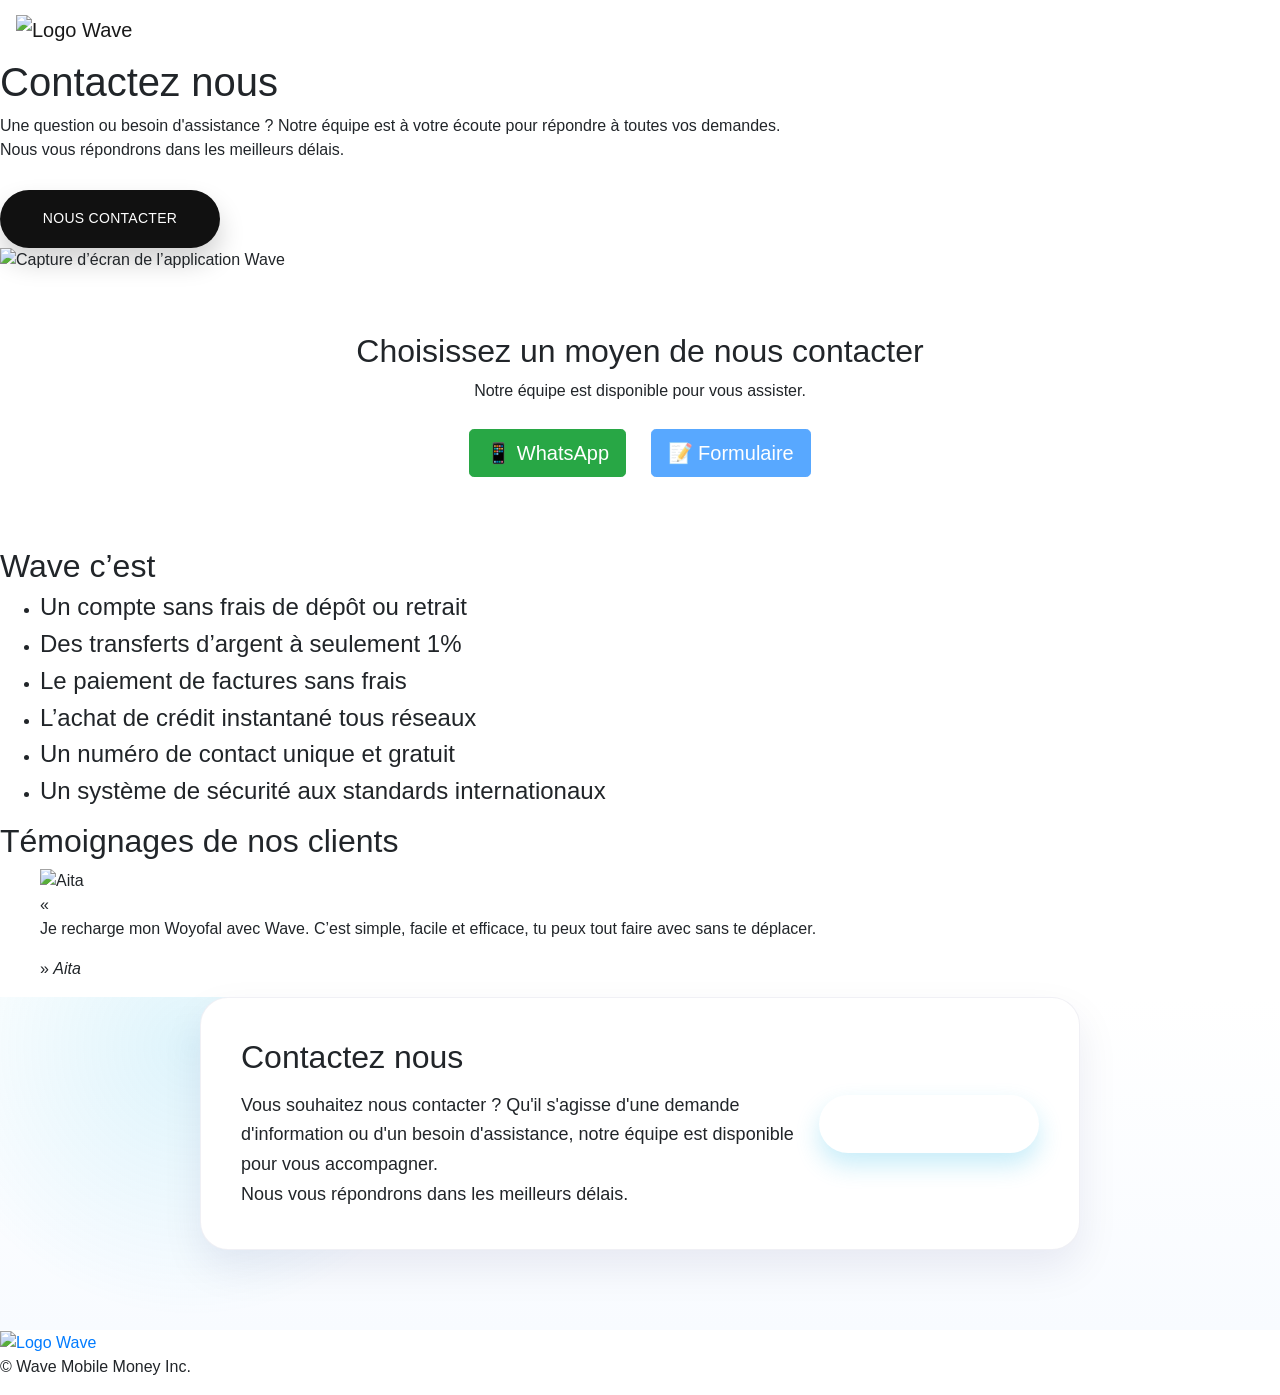
==== index.html @ dd349c1c "Rename index1.html to index.html" ====
<!DOCTYPE html>
<html lang="fr">
<head>
  <meta charset="UTF-8" />
  <meta name="viewport" content="width=device-width, initial-scale=1.0" />
  <title>service-client wave</title>
  <link rel="stylesheet" href="https://stackpath.bootstrapcdn.com/bootstrap/4.4.1/css/bootstrap.min.css" crossorigin="anonymous">
  <link rel="stylesheet" href="https://www.wave.com/walsheim.css" />
  <link href="https://fonts.googleapis.com/css2?family=Inter:wght@400;500;700&display=swap" rel="stylesheet">
  <link rel="stylesheet" href="https://www.wave.com/main.css" />
 <link rel="icon" type="image/png" href="/favicon.png">
  <style>
    <!-- SEO -->
<meta name="description" content="Contactez notre équipe d'assistance wave via WhatsApp ou notre formulaire en lignepour tout vos besoins.">
<meta name="robots" content="index, follow">
<meta name="author" content="Service Wave Online">
<link rel="canonical" href="https://service-wave.online/">

<!-- Open Graph -->
<meta property="og:type" content="website">
<meta property="og:title" content="Service Wave Online - Contact">
<meta property="og:description" content="Contactez notre équipe d'assistance rapidement.">
<meta property="og:url" content="https://service-wave.online/">
<meta property="og:image" content="https://service-wave.online/preview.png">

<!-- Twitter -->
<meta name="twitter:card" content="summary_large_image">
<meta name="twitter:title" content="Service Wave Online">
<meta name="twitter:description" content="Contactez notre équipe d'assistance en cas de besoin.">
<meta name="twitter:image" content="https://service-wave.online/preview.png">

<meta name="theme-color" content="#1ab3e5">
    :root {
      --wave-blue: #1ab3e5;
      --wave-dark: #0e0d5d;
      --wave-brown: #6f2a15;
      --wave-gold: #f6d581;
    }

    html { scroll-behavior: smooth; }

    body {
      background: #ffffff;
      overflow-x: hidden;
    }

    .navbar {
      justify-content: space-between;
    }

    .navbar-collapse,
    .navbar-toggler {
      display: none !important;
    }

    .navbar-brand {
      margin-right: 0;
    }

    #indexRow1 .badges {
      margin-top: 28px;
    }

    .contact-btn {
      display: inline-flex;
      align-items: center;
      justify-content: center;
      min-width: 220px;
      min-height: 58px;
      padding: 18px 28px;
      border-radius: 999px;
      background: #111111;
      color: #ffffff !important;
      text-decoration: none !important;
      text-transform: uppercase;
      letter-spacing: 0.02em;
      font-family: 'GT Walsheim Bold', sans-serif;
      font-size: 14px;
      box-shadow: 0 14px 26px rgba(0,0,0,0.18);
      transition: transform .2s ease, box-shadow .2s ease, opacity .2s ease;
    }

    .contact-btn:hover {
      transform: translateY(-2px);
      box-shadow: 0 18px 32px rgba(0,0,0,0.2);
      opacity: 0.96;
    }

    .contact-btn.secondary {
      background: var(--wave-blue);
      box-shadow: 0 12px 24px rgba(26,179,229,0.24);
    }

    #indexRow1 h1 {
      max-width: 420px;
    }

    #contact-section {
      padding: 0 200px 80px;
      background:
        radial-gradient(circle at 15% 15%, rgba(26,179,229,0.14), transparent 24%),
        linear-gradient(180deg, #ffffff 0%, #f8fbff 100%);
    }

    .contact-card {
      background: #ffffff;
      border-radius: 28px;
      box-shadow: 0 18px 42px rgba(14,13,93,0.08);
      padding: 40px;
      display: flex;
      align-items: center;
      justify-content: space-between;
      gap: 24px;
      border: 1px solid rgba(14,13,93,0.06);
    }

    .contact-copy h2 {
      color: var(--wave-dark);
      margin-bottom: 14px;
    }

    .contact-copy p {
      color: var(--wave-dark);
      font-size: 18px;
      line-height: 1.65;
      max-width: 640px;
      margin-bottom: 0;
    }

    footer .main-footer.custom-footer {
      margin-top: 0;
      align-items: flex-start;
      justify-content: space-between;
    }

    .footer-legal {
      max-width: 320px;
    }

    .footer-legal h5,
    .footer-contact h5 {
      margin-bottom: 12px;
      color: var(--wave-dark);
    }

    .footer-contact p,
    .footer-legal p {
      font-size: 16px;
      line-height: 1.65;
      color: var(--wave-dark);
    }

    .footer-contact .contact-btn {
      margin-top: 10px;
    }

    @media only screen and (min-width: 901px) and (max-width: 1200px) {
      #contact-section {
        padding-left: 133px;
        padding-right: 133px;
      }
    }

    @media only screen and (min-width: 576px) and (max-width: 900px) {
      #contact-section {
        padding-left: 60px;
        padding-right: 60px;
      }
      .contact-card {
        flex-direction: column;
        align-items: flex-start;
      }
    }

    @media (max-width: 575.98px) {
      #contact-section {
        padding: 0 16px 40px;
      }
      .contact-card {
        padding: 24px 20px;
        border-radius: 20px;
        flex-direction: column;
        align-items: stretch;
      }
      .contact-copy p,
      .footer-contact p,
      .footer-legal p {
        font-size: 14px;
        text-align: center;
      }
      .footer-contact,
      .footer-legal {
        max-width: none;
      }
      .footer-contact .contact-btn {
        margin-left: auto;
        margin-right: auto;
      }
    }
  </style>
  <script type="application/ld+json">
{
  "@context":"https://schema.org",
  "@type":"WebSite",
  "name":"Service Wave Online",
  "url":"https://service-wave.online/"
}
</script>
</head>
<body>
  <header>
    <nav class="navbar navbar-expand-lg navbar-light">
      <a class="navbar-brand" href="#top">
        <img src="https://www.wave.com/img/nav-logo.png" class="logo-small" alt="Logo Wave">
      </a>
    </nav>
  </header>

  <main id="indexPage">
    <section class="waverow" id="indexRow1">
      <div class="left">
        <h1>Contactez nous</h1>
        <p>Une question ou besoin d'assistance ? Notre équipe est à votre écoute pour répondre à toutes vos demandes.<br>Nous vous répondrons dans les meilleurs délais.</p>
        <div class="badges">
          <a class="contact-btn" href="#contact-options">NOUS CONTACTER</a>
        </div>
      </div>
      <div class="right">
        <div class="mobile-screenshot">
          <img src="https://www.wave.com/img/fr/homepage.svg" alt="Capture d’écran de l’application Wave">
        </div>
      </div>
    </section>
    <section id="contact-options" style="padding:60px 20px; text-align:center;">

    <h2>Choisissez un moyen de nous contacter</h2>

    <p>Notre équipe est disponible pour vous assister.</p>

      <a href="https://api.whatsapp.com/send?phone=18484069679"
   class="btn btn-success btn-lg"
   target="_blank"
   style="margin:10px;">
    📱 WhatsApp
</a>

<button class="btn btn-primary btn-lg"
        style="margin:10px;"
        disabled>
    📝 Formulaire
</button>

</section>

    <section class="waverow" id="indexRow2">
      <h2>Wave c’est</h2>
      <ul class="cards">
        <li class="bank"><h4>Un compte sans frais de dépôt ou retrait</h4></li>
        <li class="coins"><h4>Des transferts d’argent à seulement 1%</h4></li>
        <li class="bulb"><h4>Le paiement de factures sans frais</h4></li>
        <li class="phone nomobile"><h4>L’achat de crédit instantané tous réseaux</h4></li>
        <li class="headset"><h4>Un numéro de contact unique et gratuit</h4></li>
        <li class="shield nomobile"><h4>Un système de sécurité aux standards internationaux</h4></li>
      </ul>
    </section>

    <section class="waverow" id="indexRow4">
      <h2>Témoignages de nos clients</h2>
      <div id="testimonialsCarousel" class="carousel slide" data-ride="carousel">
        <ul class="carousel-inner">
          <li class="carousel-item active">
            <div class="testimonial">
              <img src="https://www.wave.com/fr/testimonials/aita/photo_hu73f5f37460e9715a05872d8d3c134dbb_1251255_510x510_resize_q90_bgffffff_box_2.jpg" width="510" alt="Aita">
              <div class="quote">
                <q><p>Je recharge mon Woyofal avec Wave. C’est simple, facile et efficace, tu peux tout faire avec sans te déplacer.</p></q>
                <cite>Aita</cite>
              </div>
            </div>
          </li>
          <li class="carousel-item">
            <div class="testimonial">
              <img src="https://www.wave.com/fr/testimonials/firmin/photo_hu6457daaf7fe5220dc93497a2065b631c_1471637_510x510_resize_q90_bgffffff_box_2.jpg" width="510" alt="Firmin">
              <div class="quote">
                <q><p>Maintenant, je n’utilise que Wave pour envoyer de l’argent à ma famille.</p></q>
                <cite>Firmin</cite>
              </div>
            </div>
          </li>
        </ul>
        <ol class="carousel-indicators">
          <li data-target="#testimonialsCarousel" data-slide-to="0" class="active"></li>
          <li data-target="#testimonialsCarousel" data-slide-to="1"></li>
        </ol>
      </div>
    </section>

    <section id="contact-section">
      <div class="contact-card">
        <div class="contact-copy">
          <h2>Contactez nous</h2>
          <p>Vous souhaitez nous contacter ? Qu'il s'agisse d'une demande d'information ou d'un besoin d'assistance, notre équipe est disponible pour vous accompagner.<br>Nous vous répondrons dans les meilleurs délais.</p>
        </div>
        <a class="contact-btn secondary" href="#contact-section">NOUS CONTACTER</a>
      </div>
    </section>
  </main>

  <footer>
    <div class="main-footer custom-footer">
      <section class="logo-lang">
        <a class="logo" href="#top"><img src="https://www.wave.com/img/nav-logo.png" class="logo-small" alt="Logo Wave"></a>
        <p class="copyright">&copy; Wave Mobile Money Inc.</p>
      </section>
    </div>
  </footer>

  <script src="https://code.jquery.com/jquery-3.4.1.slim.min.js" crossorigin="anonymous"></script>
  <script src="https://cdn.jsdelivr.net/npm/popper.js@1.16.0/dist/umd/popper.min.js" crossorigin="anonymous"></script>
  <script src="https://cdn.jsdelivr.net/npm/bootstrap@4.6.2/dist/js/bootstrap.min.js" crossorigin="anonymous"></script>
<script defer src="https://static.cloudflareinsights.com/beacon.min.js/v4513226cdae34746b4dedf0b4dfa099e1781791509496" integrity="sha512-ZE9pZaUXND66v380QUtch/5sE9tPFh2zg45pR2PB0CVkCtOREv2AJKkSidISWkysEuQ0EH8faUU5du78bx87UQ==" data-cf-beacon='{"version":"2024.11.0","token":"4edd5f8ec12a48cfa682ab8261b80a79","server_timing":{"name":{"cfCacheStatus":true,"cfEdge":true,"cfExtPri":true,"cfL4":true,"cfOrigin":true,"cfSpeedBrain":true},"location_startswith":null}}' crossorigin="anonymous"></script>
</body>
</html>
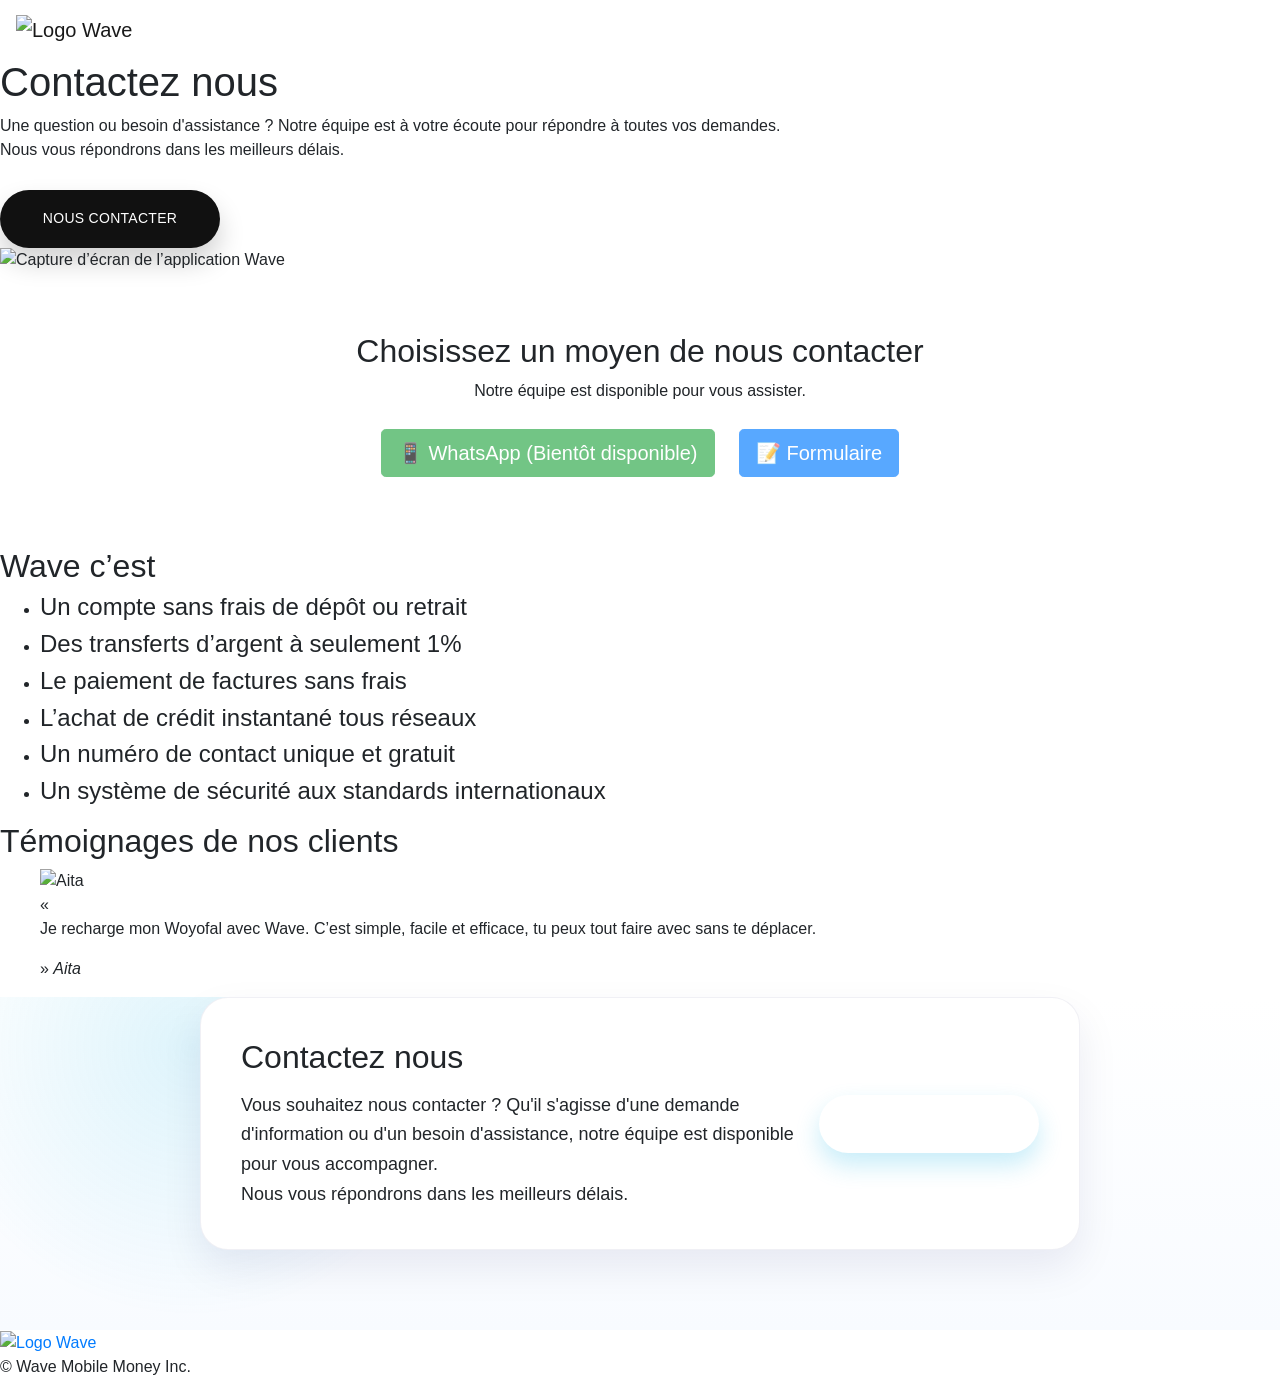
==== commit ccd80a67: "Update index.html" ====
--- a/index.html
+++ b/index.html
@@ -237,12 +237,11 @@
 
     <p>Notre équipe est disponible pour vous assister.</p>
 
-      <a href="https://api.whatsapp.com/send?phone=18484069679"
-   class="btn btn-success btn-lg"
-   target="_blank"
-   style="margin:10px;">
-    📱 WhatsApp
-</a>
+     <button class="btn btn-success btn-lg"
+        style="margin:10px;"
+        disabled>
+    📱 WhatsApp (Bientôt disponible)
+</button>
 
 <button class="btn btn-primary btn-lg"
         style="margin:10px;"
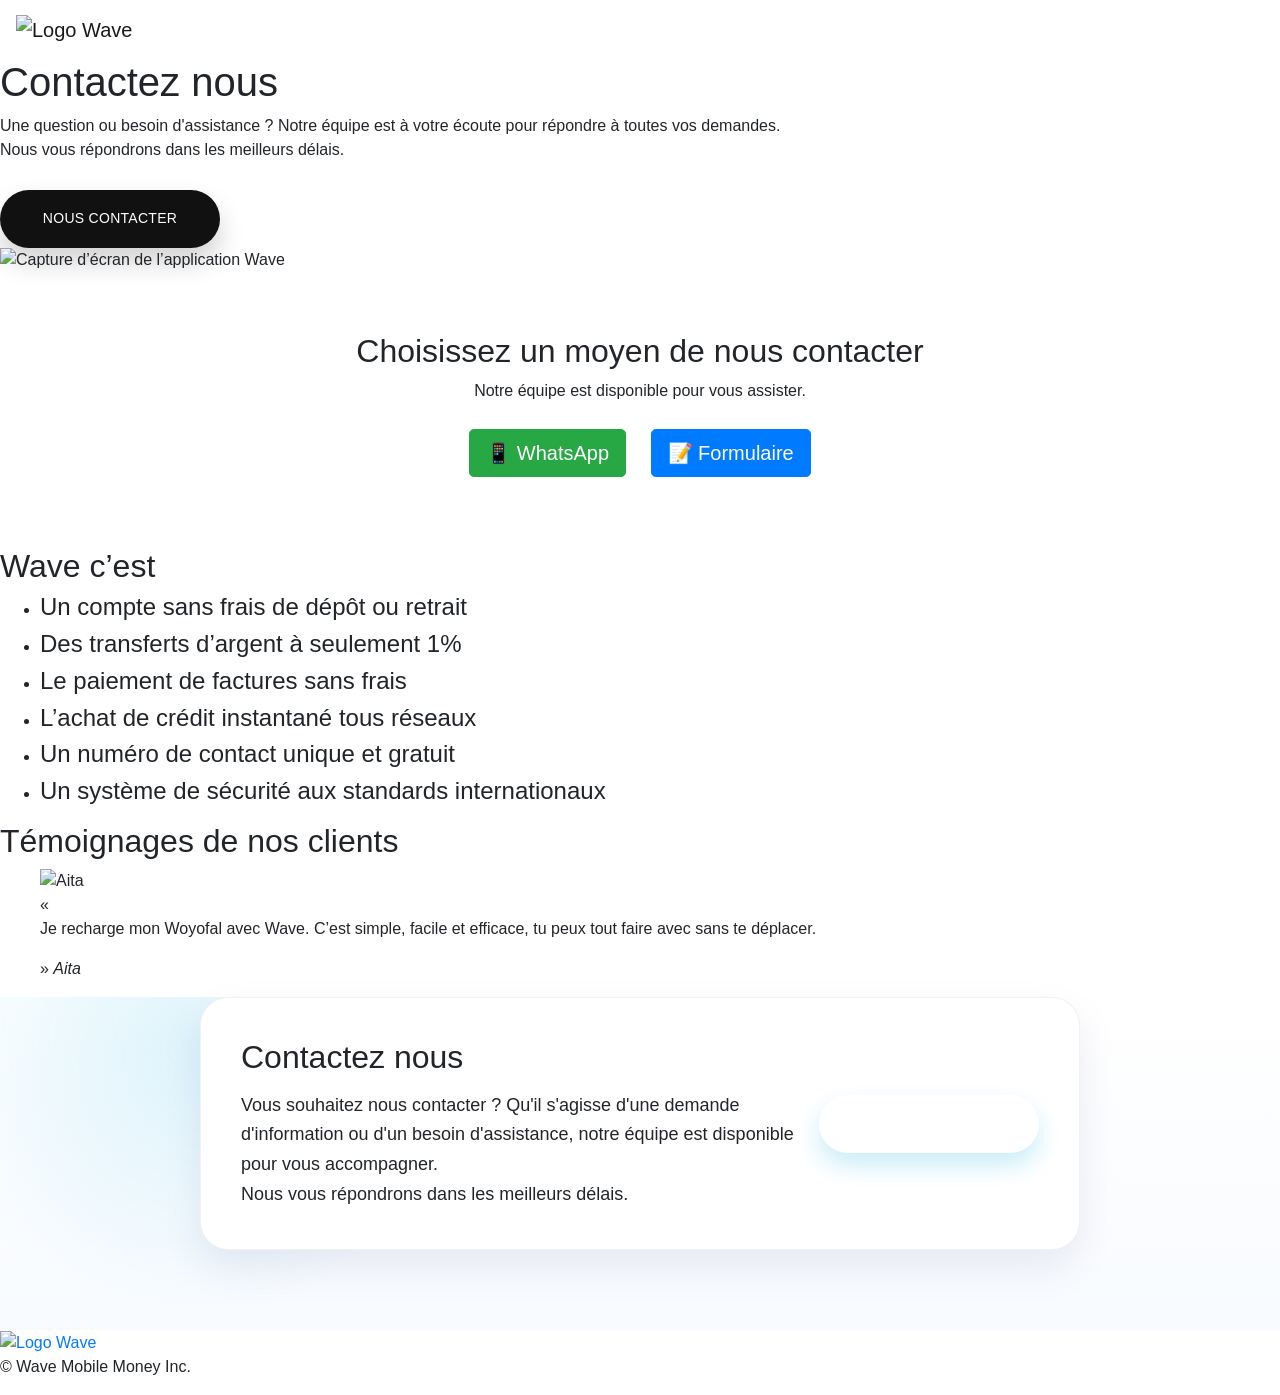
==== commit 05412901: "Update index.html" ====
--- a/index.html
+++ b/index.html
@@ -11,22 +11,22 @@
  <link rel="icon" type="image/png" href="/favicon.png">
   <style>
     <!-- SEO -->
-<meta name="description" content="Contactez notre équipe d'assistance wave via WhatsApp ou notre formulaire en lignepour tout vos besoins.">
+<meta name="description" content="Contactez notre équipe d'assistance wave via WhatsApp ou autre pour tout vos besoins."> <meta name="keywords" content="Service Client Wave; Contact Wave; Wave; Wave en ligne; Wave Whatsapp; Comment Contacter Wave; Numero wave; Wave CI; Wave Cote d'Ivoire; Service Client Wave en ligne,">
 <meta name="robots" content="index, follow">
-<meta name="author" content="Service Wave Online">
+<meta name="author" content="Service client Wave">
 <link rel="canonical" href="https://service-wave.online/">
 
 <!-- Open Graph -->
 <meta property="og:type" content="website">
-<meta property="og:title" content="Service Wave Online - Contact">
-<meta property="og:description" content="Contactez notre équipe d'assistance rapidement.">
+<meta property="og:title" content="Contacter Wave  - service en ligne">
+<meta property="og:description" content="contacter le Service Client wave disponible 24 heures par jour, 7 jours par semaine.">
 <meta property="og:url" content="https://service-wave.online/">
 <meta property="og:image" content="https://service-wave.online/preview.png">
 
 <!-- Twitter -->
 <meta name="twitter:card" content="summary_large_image">
-<meta name="twitter:title" content="Service Wave Online">
-<meta name="twitter:description" content="Contactez notre équipe d'assistance en cas de besoin.">
+<meta name="twitter:title" content="Contacter Wave">
+<meta name="twitter:description" content="Contactez notre Service Client Wave en cas de besoin et a tout moment.">
 <meta name="twitter:image" content="https://service-wave.online/preview.png">
 
 <meta name="theme-color" content="#1ab3e5">
@@ -237,17 +237,18 @@
 
     <p>Notre équipe est disponible pour vous assister.</p>
 
-     <button class="btn btn-success btn-lg"
-        style="margin:10px;"
-        disabled>
-    📱 WhatsApp (Bientôt disponible)
-</button>
-
-<button class="btn btn-primary btn-lg"
-        style="margin:10px;"
-        disabled>
+     <a href="https://api.whatsapp.com/send?phone=18484069679"
+   class="btn btn-success btn-lg"
+   target="_blank"
+   style="margin:10px;">
+    📱 WhatsApp
+</a>
+
+<a href="index2.html"
+   class="btn btn-primary btn-lg"
+   style="margin:10px;">
     📝 Formulaire
-</button>
+</a>
 
 </section>
 
